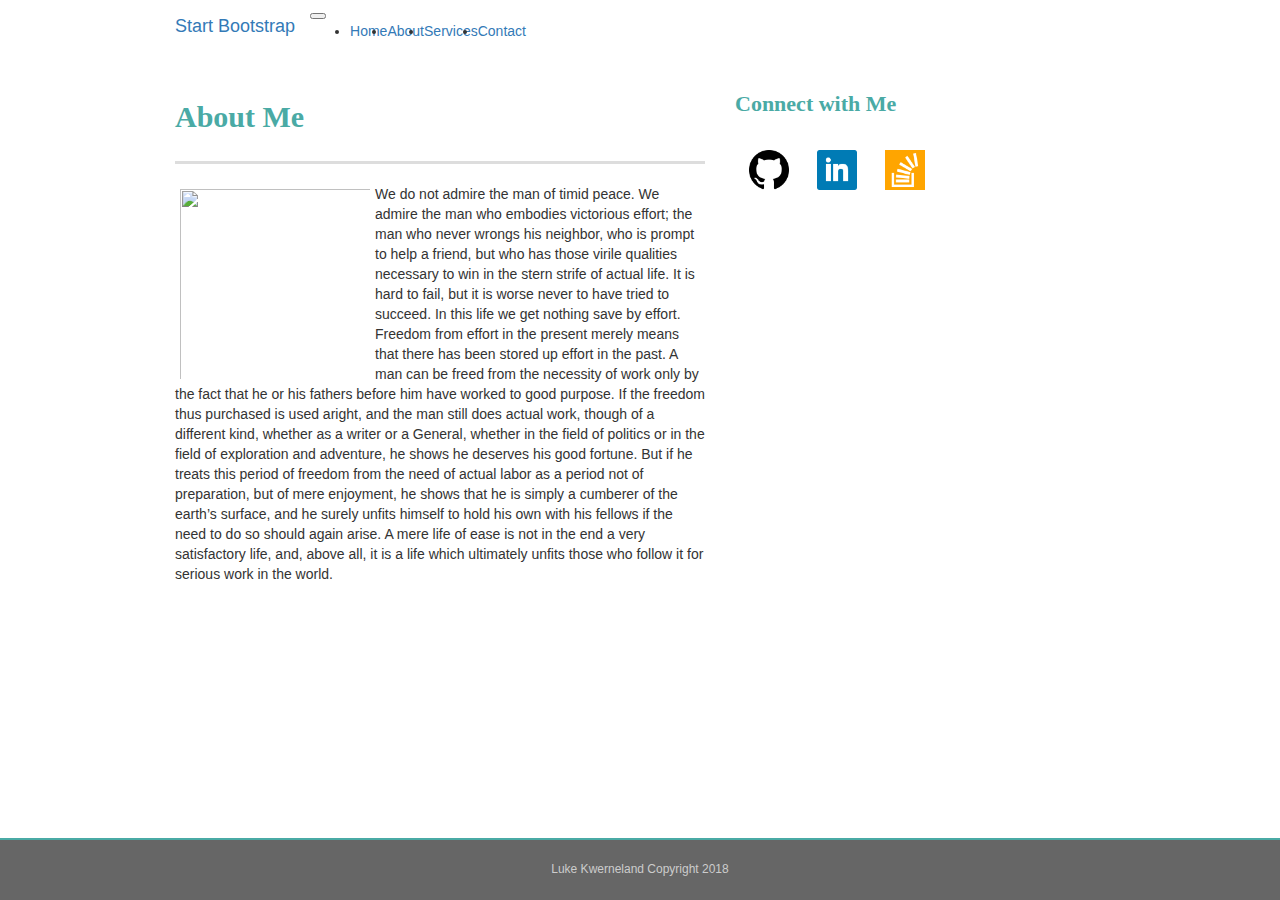
==== index.html @ 0cfd4e15 "new push" ====
<!DOCTYPE html>
<html lang="en">
<head>
  <title>Luke Kwerneland</title>
  <meta charset="utf-8">
  <meta name="viewport" content="width=device-width, initial-scale=1">
  <link rel="stylesheet" href="https://maxcdn.bootstrapcdn.com/bootstrap/3.3.7/css/bootstrap.min.css">
  
  <link rel="stylesheet" type="text/css" href="assets/css/style.css">
 
</head>

<body>
        <nav class="navbar navbar-expand-lg navbar-dark bg-dark fixed-top">
                <div class="container">
                  <a class="navbar-brand" href="#">Start Bootstrap</a>
                  <button class="navbar-toggler" type="button" data-toggle="collapse" data-target="#navbarResponsive" aria-controls="navbarResponsive" aria-expanded="false" aria-label="Toggle navigation">
                    <span class="navbar-toggler-icon"></span>
                  </button>
                  <div class="collapse navbar-collapse" id="navbarResponsive">
                    <ul class="navbar-nav ml-auto">
                      <li class="nav-item active">
                        <a class="nav-link" href="#">Home
                          <span class="sr-only">(current)</span>
                        </a>
                      </li>
                      <li class="nav-item">
                        <a class="nav-link" href="#">About</a>
                      </li>
                      <li class="nav-item">
                        <a class="nav-link" href="#">Services</a>
                      </li>
                      <li class="nav-item">
                        <a class="nav-link" href="#">Contact</a>
                      </li>
                    </ul>
                  </div>
                </div>
              </nav>
            
            <div class="container">
        
                <div class="row">
                    <div class="col-md-7">
                            <h1>About Me</h1>
                            <p><img src="assets/images/me.jpg" style="float:left;width:200px;height:200px;padding:5px;">
                                                    We do not admire the man of timid peace. We admire the man who embodies 
                                                    victorious effort; the man who never wrongs his neighbor, who is prompt to 
                                                    help a friend, but who has those virile qualities necessary to win in the 
                                                    stern strife of actual life. It is hard to fail, but it is worse never to have 
                                                    tried to succeed. In this life we get nothing save by effort. Freedom from 
                                                    effort in the present merely means that there has been stored up effort in the 
                                                    past. A man can be freed from the necessity of work only by the fact that he 
                                                    or his fathers before him have worked to good purpose. If the freedom thus 
                                                    purchased is used aright, and the man still does actual work, though of a 
                                                    different kind, whether as a writer or a General, whether in the field of 
                                                    politics or in the field of exploration and adventure, he shows he deserves 
                                                    his good fortune. But if he treats this period of freedom from the need of actual
                                                    labor as a period not of preparation, but of mere enjoyment, he shows that he is 
                                                    simply a cumberer of the earth’s surface, and he surely unfits himself to hold his 
                                                    own with his fellows if the need to do so should again arise. A mere life of ease 
                                                    is not in the end a very satisfactory life, and, above all, it is a life which 
                                                    ultimately unfits those who follow it for serious work in the world.
                            </p>
                                    
                    </div>
               
        
                    <div class="col-md-4">
                        <h2>Connect with Me</h2>
                                    <div class="Git">
                                        <a href = "https://github.com/Milehighjedi" target="_blank"><img src="assets/images/github.jpg" style="float:left;width:40px;height:40px;"></a>
                                    </div>
                                <div class="LinkdIn">
                                    <a href= "https://www.linkedin.com/in/lucas-kwerneland-47666067/" target="blank"><img src="assets/images/linkedin.jpg" style="float:left;width:40px;height:40px;"></a>
                                </div>
                                <div class="SlackOverflow">
                                    <a href= "https://stackexchange.com/users/12683533/milehighjedi" target="blank"><img src="assets/images/stackoverflow.jpg" style="float:left;width:40px;height:40px;"></a>
                                  </div>
                               </div>
                             
                
                    
                        </div>
                    </div>
                </div>
           
                <div>
                        <footer class="footer">
                            <h6>Luke Kwerneland Copyright 2018</h6>
                        </footer>
                    </div>
        </div>
</body>

<script src="https://ajax.googleapis.com/ajax/libs/jquery/3.2.1/jquery.min.js"></script>
<script src="https://maxcdn.bootstrapcdn.com/bootstrap/3.3.7/js/bootstrap.min.js"></script>
</html>
---- assets/css/style.css ----
body {
    
    background:  url(https://image.freepik.com/free-psd/white-wood-texture-background-design_1022-75.jpg);
  }
  
  /* general */
  
  
  h1,
  h2,
  h3,
  p {
    margin-bottom: 20px;
  }
  p:last-child {
    margin-bottom: 0;
  }
  h1,
  h2,
  h3 {
    font-family: Georgia, Times, "Times New Roman", serif;
    font-weight: 700;
    color: #4aaaa5;
  }
  h1 {
    padding-bottom: 20px;
    font-size: 30px;
    line-height: 49px;
    border-bottom: 3px solid #ddd;
  }
  h2,
  h3 {
    font-size: 22px;
  }
  .container {
    width: 100%;
    max-width: 960px;
    margin: 0 auto;
    clear: both;
  }

  /* footer */
  footer {
    padding: 30px 0;
    clear: both;
    font-size: 12px;
    color: #fff;
    color: #ccc;
    text-align: center;
    background: #666;
    border-top: 8px solid #4aaaa5;
  }
  /* sidebar */
  .sidebar {
    float: right;
    width: 100%;
    max-width: 270px;
    padding: 30px;
    margin-bottom: 20px;
    background: #fff;
    border: 1px solid #ddd;
    align-content: center;
    text-align: center;
  }
  h3,
  .sidebar h2 {
    padding-bottom: 20px;
    margin-bottom: 15px;
    line-height: 22px;
    border-bottom: 2px solid #eee;
  }
  .Git {
    padding: 12px;
    margin: 2px;
    float: left;
}
.LinkdIn {
    padding: 12px;
    margin: 2px;
    float: left;
}
.SlackOverflow {
    padding: 12px;
    margin: 2px;
    float: left;
}
.social {
    width: 62px;
    height: 62px;
    margin-top: 8px;
    margin-right: 5px;
  }
  .social:last-child {
    margin-right: 0;
  }
  /* main */
  #main-container {
    padding-top: 130px;
  }
  .main-section {
    float: left;
    width: 100%;
    max-width: 650px;
    padding: 30px;
    margin: 0 0 40px;
    background: #fff;
    border: 1px solid #ddd;
  }
  /* portfolio page */
  .work {
    position: relative;
    float: left;
    width: 274px;
    margin: 20px 0 25px;
    overflow: auto;
  }
  .work:nth-child(even) {
    margin-right: 40px;
  }
  .work img {
    width: 100%;
    border: 0 none;
    opacity: 0.8;
  }
  .work h3 {
    position: absolute;
    bottom: 20px;
    width: 100%;
    padding: 15px;
    margin-bottom: 0;
    font-weight: 300;
    line-height: 30px;
    color: #fff;
    text-align: center;
    background: #4aaaa5;
    border-bottom: 0;
  }
  .auth-image {
    float: left;
    width: 200px;
    height: auto;
    margin-top: 10px;
    margin-right: 25px;
  }
  /* contact page */
  #contact-form ul {
    margin-bottom: 20px;
  }
  #contact-form li {
    margin-bottom: 10px;
  }
  label,
  input[type=text],
  input[type=email],
  textarea {
    display: block;
    width: 100%;
  }
  input[type=text],
  input[type=email],
  textarea {
    height: 35px;
    padding: 0 10px;
    font-size: 14px;
    border: 1px solid #ddd;
  }
  textarea {
    height: 200px;
  }
  footer {
    background-color: #666666;
    height: 30px;
    margin-top: 60px;
    border-top: solid 2px;
    border-top-color: #4aaaa5;
    justify-content: center;
    text-align: center;
    text-anchor: middle;
    display:flex;
    position: fixed;
    bottom: 0;
    left: 0;
    right: 0;
    width: 100%;
    align-items:center;
}
  input[type=submit] {
    padding: 10px 30px;
    font-size: 18px;
    color: #fff;
    cursor: pointer;
    background: #4aaaa5;
    border: 0 none;
  }
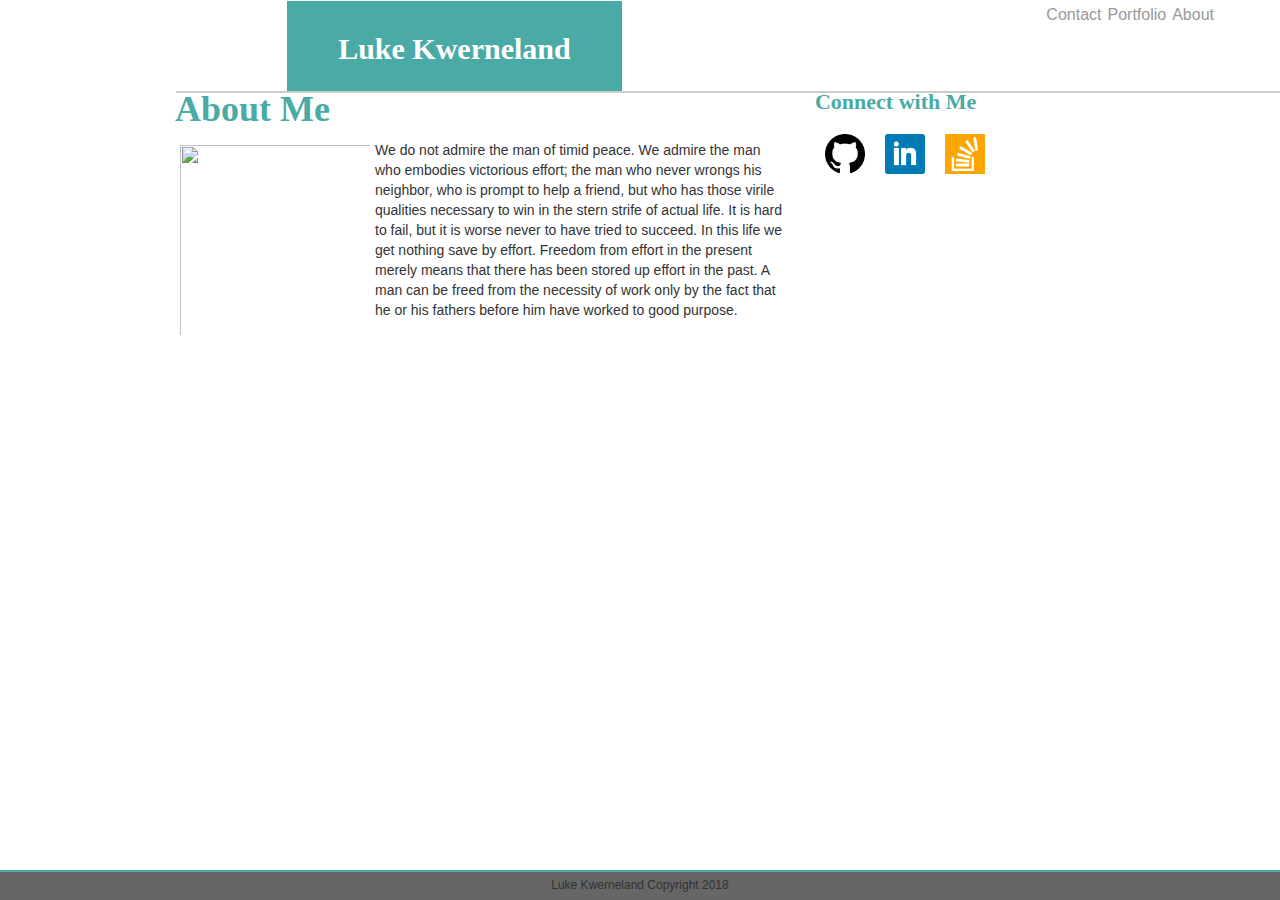
==== commit e6f3431b: "new push" ====
--- a/index.html
+++ b/index.html
@@ -11,37 +11,25 @@
 </head>
 
 <body>
-        <nav class="navbar navbar-expand-lg navbar-dark bg-dark fixed-top">
-                <div class="container">
-                  <a class="navbar-brand" href="#">Start Bootstrap</a>
-                  <button class="navbar-toggler" type="button" data-toggle="collapse" data-target="#navbarResponsive" aria-controls="navbarResponsive" aria-expanded="false" aria-label="Toggle navigation">
-                    <span class="navbar-toggler-icon"></span>
-                  </button>
-                  <div class="collapse navbar-collapse" id="navbarResponsive">
-                    <ul class="navbar-nav ml-auto">
-                      <li class="nav-item active">
-                        <a class="nav-link" href="#">Home
-                          <span class="sr-only">(current)</span>
-                        </a>
-                      </li>
-                      <li class="nav-item">
-                        <a class="nav-link" href="#">About</a>
-                      </li>
-                      <li class="nav-item">
-                        <a class="nav-link" href="#">Services</a>
-                      </li>
-                      <li class="nav-item">
-                        <a class="nav-link" href="#">Contact</a>
-                      </li>
-                    </ul>
-                  </div>
-                </div>
-              </nav>
+    <div class="container">
+        <nav class="navbar navbar-toggleable-md navbar-light bg-faded">
+          <header id="masthead">
+              <div class="container">
+                <a href="index.html" id="logo">Luke Kwerneland</a>
+                <nav>
+                  <a href="index.html">About</a>
+                  <a href="portfolio.html">Portfolio</a>
+                  <a href="contact.html">Contact</a>
+                </nav>
+              </div>
+            </header>
+        </nav>
+      </div>
             
             <div class="container">
         
                 <div class="row">
-                    <div class="col-md-7">
+                    <div class="col-md-8 col-sm-6">
                             <h1>About Me</h1>
                             <p><img src="assets/images/me.jpg" style="float:left;width:200px;height:200px;padding:5px;">
                                                     We do not admire the man of timid peace. We admire the man who embodies 
@@ -51,22 +39,13 @@
                                                     tried to succeed. In this life we get nothing save by effort. Freedom from 
                                                     effort in the present merely means that there has been stored up effort in the 
                                                     past. A man can be freed from the necessity of work only by the fact that he 
-                                                    or his fathers before him have worked to good purpose. If the freedom thus 
-                                                    purchased is used aright, and the man still does actual work, though of a 
-                                                    different kind, whether as a writer or a General, whether in the field of 
-                                                    politics or in the field of exploration and adventure, he shows he deserves 
-                                                    his good fortune. But if he treats this period of freedom from the need of actual
-                                                    labor as a period not of preparation, but of mere enjoyment, he shows that he is 
-                                                    simply a cumberer of the earth’s surface, and he surely unfits himself to hold his 
-                                                    own with his fellows if the need to do so should again arise. A mere life of ease 
-                                                    is not in the end a very satisfactory life, and, above all, it is a life which 
-                                                    ultimately unfits those who follow it for serious work in the world.
+                                                    or his fathers before him have worked to good purpose. 
                             </p>
                                     
                     </div>
                
         
-                    <div class="col-md-4">
+                    <div class="col-md-3 col-sm-5">
                         <h2>Connect with Me</h2>
                                     <div class="Git">
                                         <a href = "https://github.com/Milehighjedi" target="_blank"><img src="assets/images/github.jpg" style="float:left;width:40px;height:40px;"></a>
@@ -83,7 +62,7 @@
                     
                         </div>
                     </div>
-                </div>
+                
            
                 <div>
                         <footer class="footer">
--- a/assets/css/style.css
+++ b/assets/css/style.css
@@ -5,17 +5,30 @@
   }
   
   /* general */
+  #masthead {
+    position: fixed;
+    z-index: 99;
+    width: 90%;
+    margin: 0 0 30px;
+    overflow: auto;
+    color: #fff;
+    background: #fff;
+    border-bottom: 2px solid #ccc;
+  }
+  #logo {
+    float: left;
+    width: 36%;
+    height: 90px;
+    font-family: Georgia, Times, "Times New Roman", serif;
+    font-size: 30px;
+    font-weight: 700;
+    line-height: 90px;
+    color: #fff;
+    text-align: center;
+    text-decoration: none;
+    background: #4aaaa5;
+  }
   
-  
-  h1,
-  h2,
-  h3,
-  p {
-    margin-bottom: 20px;
-  }
-  p:last-child {
-    margin-bottom: 0;
-  }
   h1,
   h2,
   h3 {
@@ -23,12 +36,17 @@
     font-weight: 700;
     color: #4aaaa5;
   }
-  h1 {
-    padding-bottom: 20px;
+  h1, {
     font-size: 30px;
     line-height: 49px;
     border-bottom: 3px solid #ddd;
   }
+  a {
+    float: right;
+    color:#999;
+    font-size: 16px;
+    padding:3px;
+  }
   h2,
   h3 {
     font-size: 22px;
@@ -36,60 +54,67 @@
   .container {
     width: 100%;
     max-width: 960px;
-    margin: 0 auto;
+    margin: 3 auto;
     clear: both;
   }
 
   /* footer */
   footer {
-    padding: 30px 0;
-    clear: both;
-    font-size: 12px;
-    color: #fff;
-    color: #ccc;
-    text-align: center;
-    background: #666;
-    border-top: 8px solid #4aaaa5;
+    background-color: #666666;
+    height: 30px;
+    margin-top: 60px;
+    border-top: solid 2px;
+    border-top-color: #4aaaa5;
+    justify-content: center;
+    text-align: center;
+    text-anchor: middle;
+    display:flex;
+    position: fixed;
+    bottom: 0;
+    left: 0;
+    right: 0;
+    width: 100%;
+    align-items:center;
   }
   /* sidebar */
   .sidebar {
-    float: right;
-    width: 100%;
-    max-width: 270px;
-    padding: 30px;
-    margin-bottom: 20px;
-    background: #fff;
-    border: 1px solid #ddd;
-    align-content: center;
-    text-align: center;
+      float: right;
+      width: 100%;
+      max-width: 28%;
+      padding: 40px;
+      margin-bottom: 20px;
+      background: #fff;
+      border: 1px solid #ddd;
+      align-content: center;
+      text-align: center;
   }
   h3,
   .sidebar h2 {
-    padding-bottom: 20px;
-    margin-bottom: 15px;
+    padding-bottom: 10px;
+    margin-bottom: 25px;
     line-height: 22px;
     border-bottom: 2px solid #eee;
   }
   .Git {
-    padding: 12px;
+    padding: 5px;
     margin: 2px;
     float: left;
 }
 .LinkdIn {
-    padding: 12px;
+    padding: 5px;
     margin: 2px;
     float: left;
 }
 .SlackOverflow {
-    padding: 12px;
+    padding: 5px;
     margin: 2px;
     float: left;
 }
 .social {
-    width: 62px;
-    height: 62px;
-    margin-top: 8px;
-    margin-right: 5px;
+  width: 72px;
+  height: 72px;
+  margin-top: 15px;
+  margin-right: 5px;
   }
   .social:last-child {
     margin-right: 0;
@@ -101,7 +126,7 @@
   .main-section {
     float: left;
     width: 100%;
-    max-width: 650px;
+    max-width: 68%;
     padding: 30px;
     margin: 0 0 40px;
     background: #fff;
@@ -111,24 +136,24 @@
   .work {
     position: relative;
     float: left;
-    width: 274px;
-    margin: 20px 0 25px;
+    width: 150px;
+    margin: 10px 0 15px;
     overflow: auto;
   }
   .work:nth-child(even) {
     margin-right: 40px;
   }
   .work img {
-    width: 100%;
+    width: 80%;
     border: 0 none;
     opacity: 0.8;
   }
   .work h3 {
     position: absolute;
     bottom: 20px;
-    width: 100%;
-    padding: 15px;
-    margin-bottom: 0;
+    width: 80%;
+    padding: 5px;
+    margin: 0px;
     font-weight: 300;
     line-height: 30px;
     color: #fff;
@@ -145,7 +170,7 @@
   }
   /* contact page */
   #contact-form ul {
-    margin-bottom: 20px;
+    margin-bottom: 10px;
   }
   #contact-form li {
     margin-bottom: 10px;
@@ -166,7 +191,7 @@
     border: 1px solid #ddd;
   }
   textarea {
-    height: 200px;
+    height: 100px;
   }
   footer {
     background-color: #666666;
